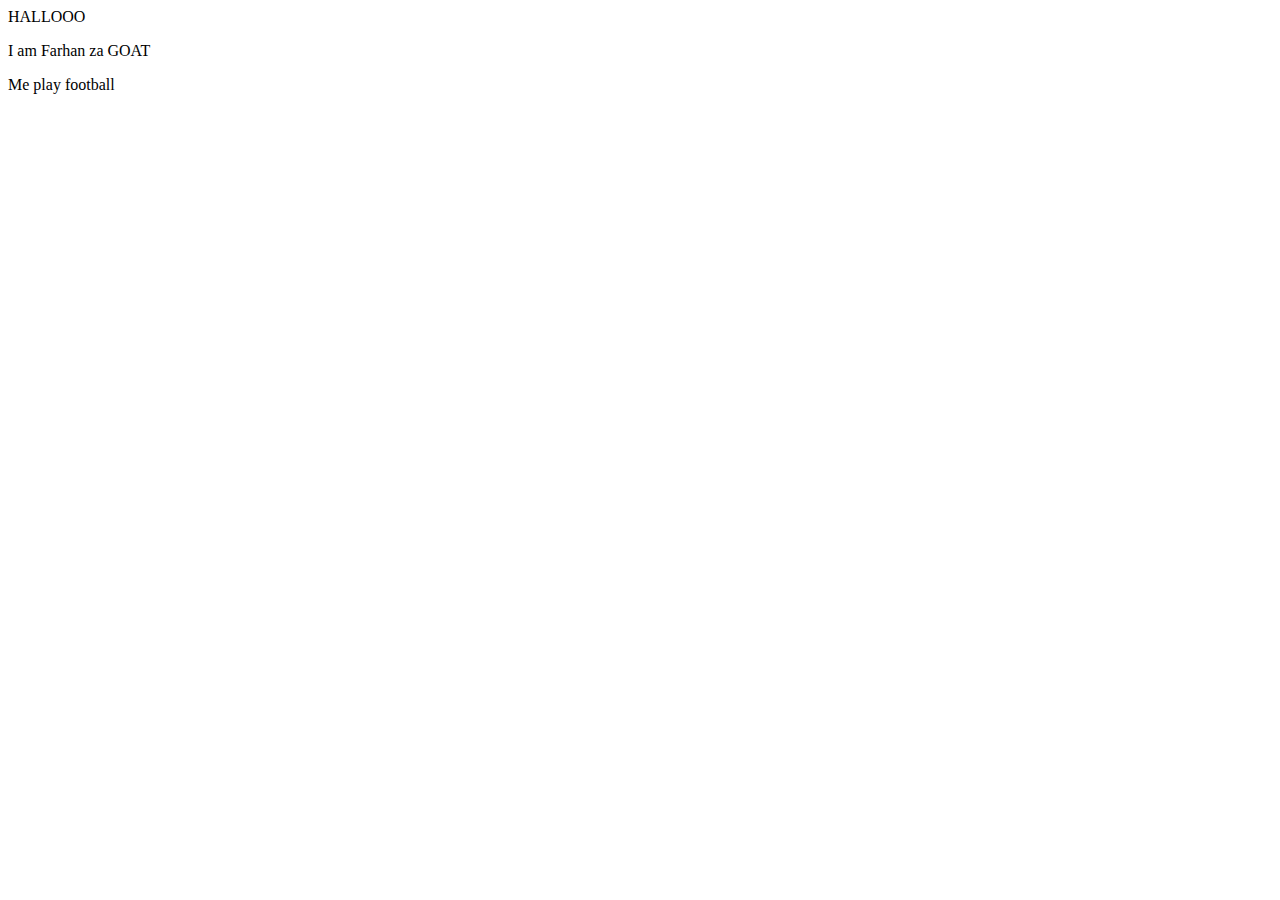
==== index.html @ ae8917ac "Add files via upload" ====
<!DOCTYPE html>
<html lang="en">
<head>
    <meta charset="UTF-8">
    <meta name="viewport" content="width=device-width, initial-scale=1.0">
    <title>My Website</title>
    <link rel="stylesheet" href="style.css">
</head>
<body>
    <header>HALLOOO</header>
    <p>I am Farhan za GOAT</p>
    <p>Me play football</p>
    <script src="server.js"></script>
</body>
</html>
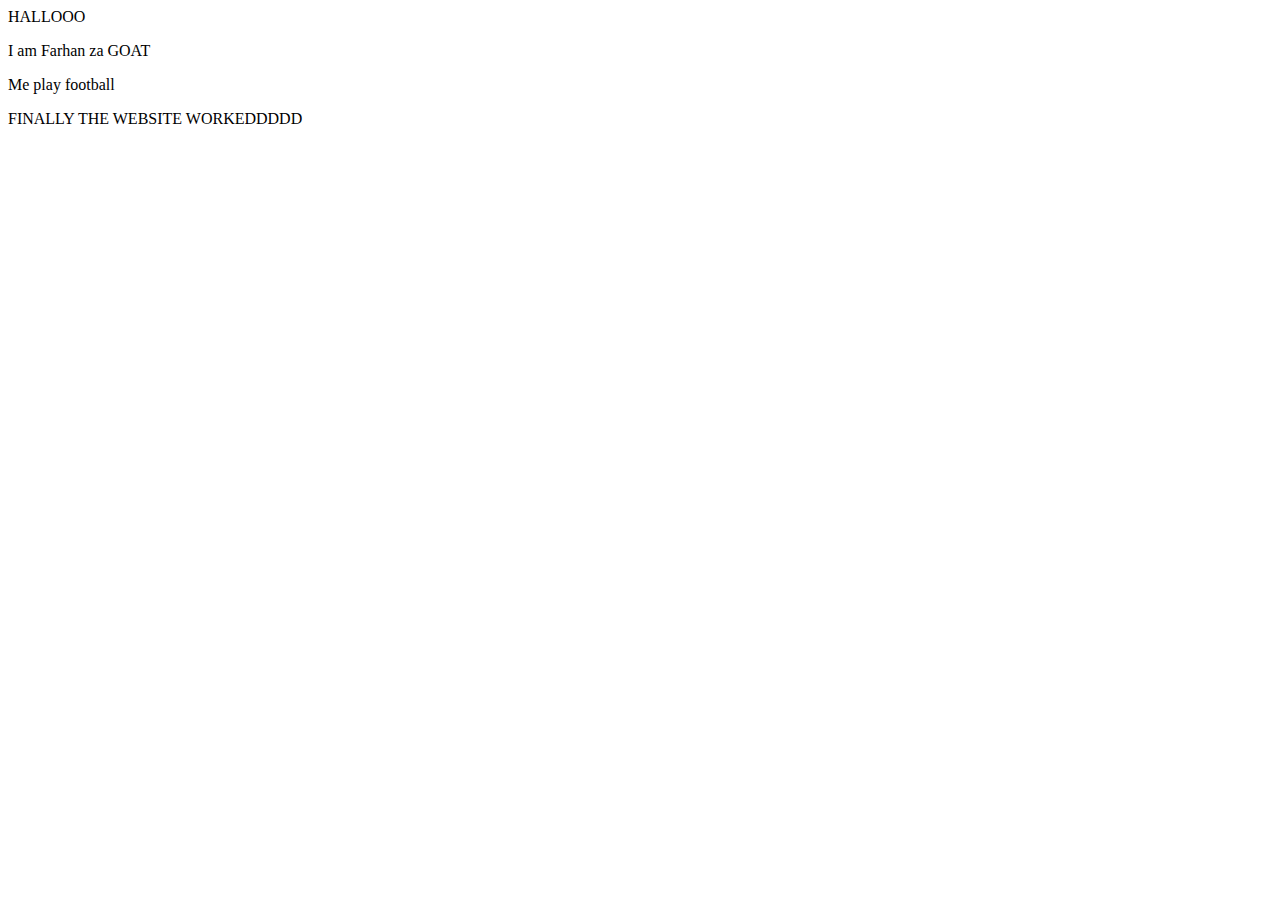
==== commit 7317076e: "Add files via upload" ====
--- a/index.html
+++ b/index.html
@@ -10,6 +10,7 @@
     <header>HALLOOO</header>
     <p>I am Farhan za GOAT</p>
     <p>Me play football</p>
+    <p>FINALLY THE WEBSITE WORKEDDDDD</p>
     <script src="server.js"></script>
 </body>
 </html>
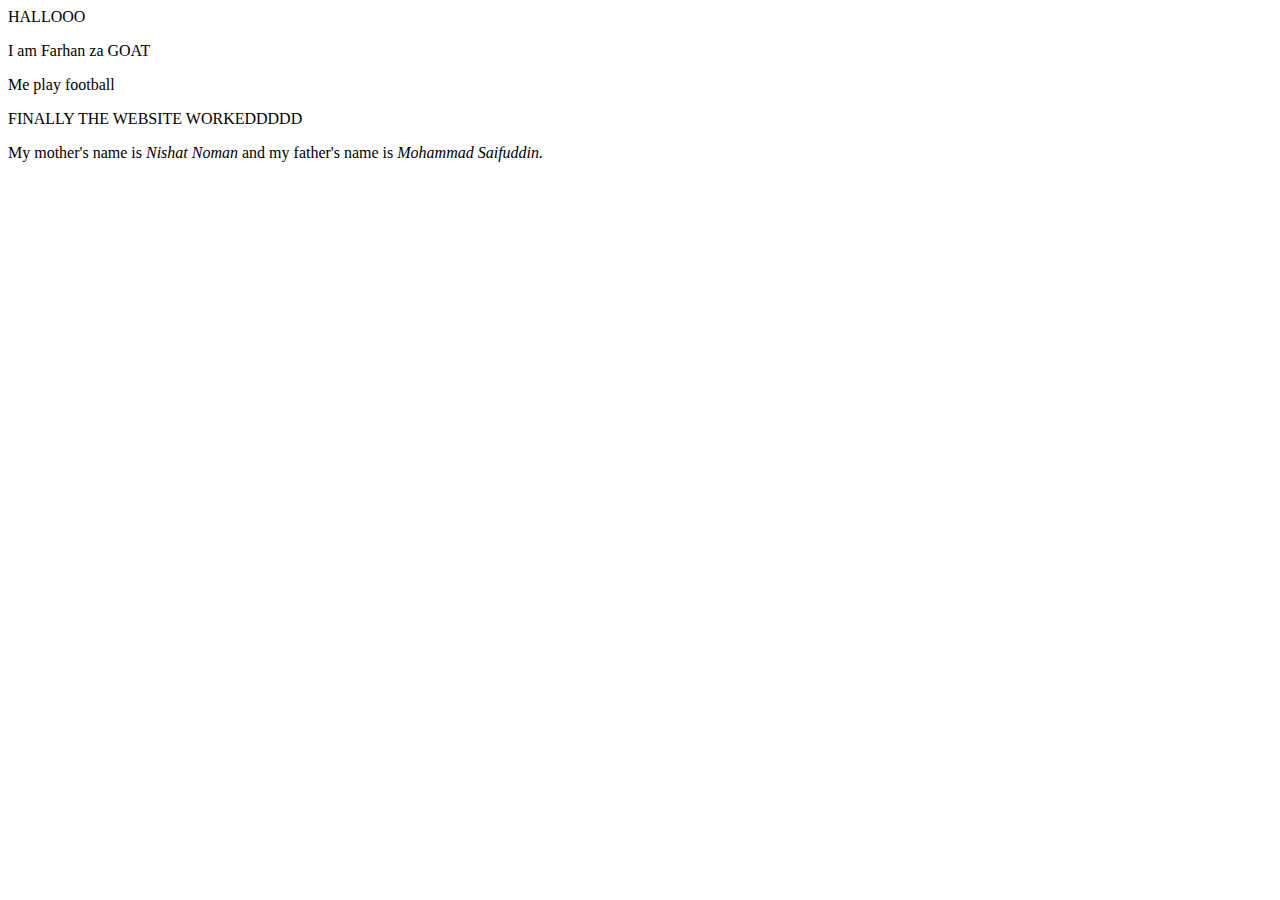
==== commit 136615eb: "Add files via upload" ====
--- a/index.html
+++ b/index.html
@@ -11,6 +11,7 @@
     <p>I am Farhan za GOAT</p>
     <p>Me play football</p>
     <p>FINALLY THE WEBSITE WORKEDDDDD</p>
+    <p>My mother's name is <em>Nishat Noman</em> and my father's name is <em>Mohammad Saifuddin.</em></p>
     <script src="server.js"></script>
 </body>
 </html>
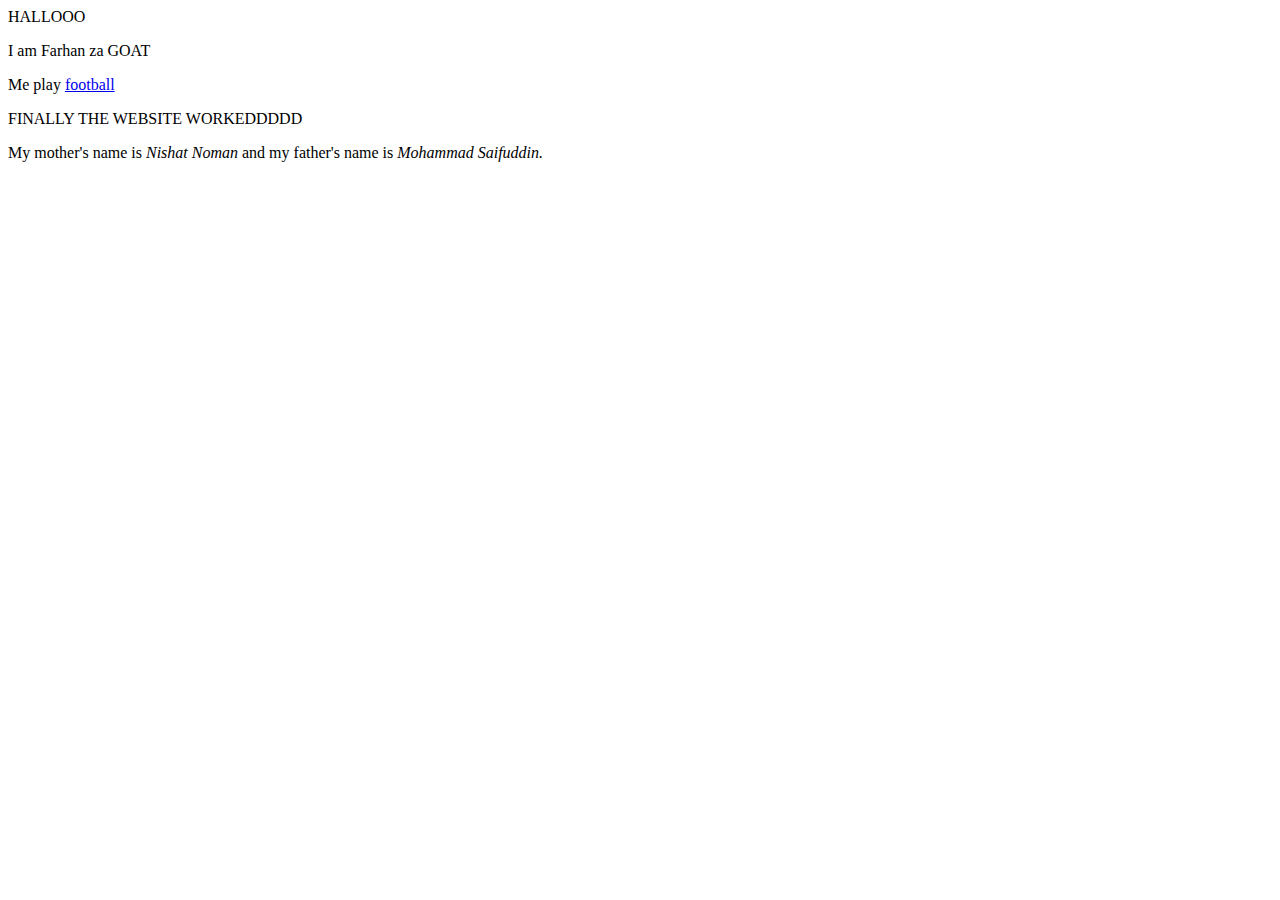
==== commit cf5df92e: "Add files via upload" ====
--- a/index.html
+++ b/index.html
@@ -1,4 +1,5 @@
 <!DOCTYPE html>
+<link rel = "stylesheet" href = "style.css"> 
 <html lang="en">
 <head>
     <meta charset="UTF-8">
@@ -9,7 +10,7 @@
 <body>
     <header>HALLOOO</header>
     <p>I am Farhan za GOAT</p>
-    <p>Me play football</p>
+    <p>Me play <a href = "https://www.bing.com/ck/a?!&&p=59dfd90fbc5d07fb7e54b0185498a2018d980e2bf39e3a09b0c1b1309d7e0ce4JmltdHM9MTczOTQ5MTIwMA&ptn=3&ver=2&hsh=4&fclid=2bb8eb55-213b-6864-355b-ffc0208969cd&psq=football+wikipedia&u=a1aHR0cHM6Ly9lbi53aWtpcGVkaWEub3JnL3dpa2kvRm9vdGJhbGw&ntb=1">football</a></p>
     <p>FINALLY THE WEBSITE WORKEDDDDD</p>
     <p>My mother's name is <em>Nishat Noman</em> and my father's name is <em>Mohammad Saifuddin.</em></p>
     <script src="server.js"></script>
